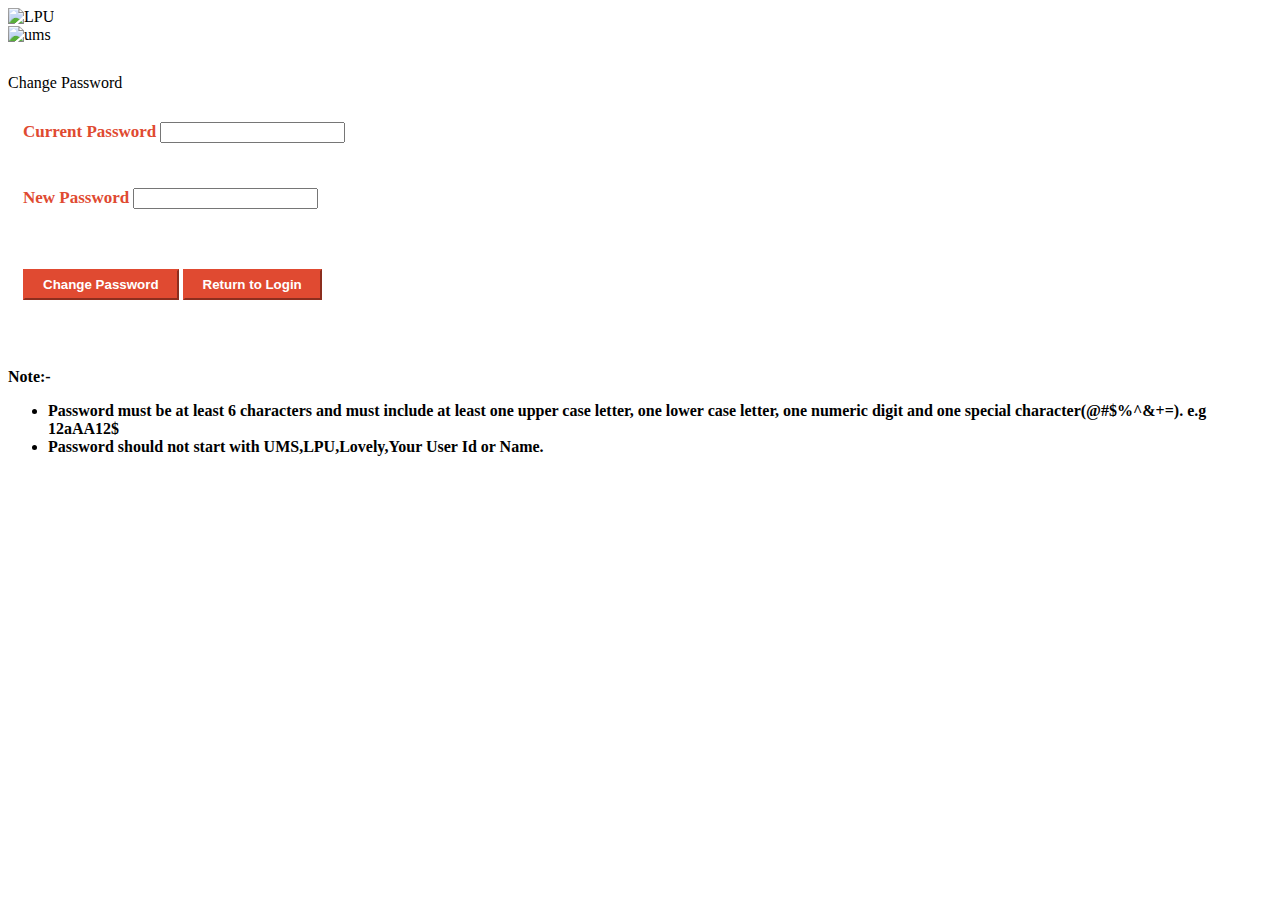
==== index.html @ 624e516e "Add files via upload" ====
<!DOCTYPE html>
<!-- saved from url=(0105)https://ums.lpu.in/lpuums/frmChangePassword.aspx?Id=RSLUc41gnhsW1J1XfQ8B3w==&Id1=jm7UsHdX2N6z8XhLl5IHKg== -->
<html><head><meta http-equiv="Content-Type" content="text/html; charset=UTF-8"><title>
	Change Password
</title><meta name="viewport" content="width=device-width, initial-scale=1.0">
<script src="./Change Password_files/jquery-1.11.1.min.js"></script>
<link href="./Change Password_files/ums_style_2014.css" rel="stylesheet" type="text/css">
<script src="./Change Password_files/jquery-ui.js"></script>
<script src="./Change Password_files/bootstrap-1.min.js"></script>
<link data-require="bootstrap-css@3.x" data-semver="3.1.1" href="./Change Password_files/Bootrap3.1.1.css" rel="stylesheet"><link href="./Change Password_files/bootstrap.min.css" rel="stylesheet">
<style>
        .form-btn {
            background-color: rgb(224, 74, 49);
            border-color: rgb(224, 74, 49);
            color: #fff;
            padding: 6px 18px;
            font-weight: 600;
        }
    </style>
<script type="text/javascript">

    $(document).ready(function () {

        $('#txtDate').datepicker({
            //useCurrent: true,
            dateFormat: 'DD, d MM, yy',
            changeMonth: true,
            changeYear: true,

            defaultDate: new Date()
        });

        var d = new Date();

        function twoDigitDate(d) {
            return ((d.getDate()).toString().length == 1) ? "0" + (d.getDate()).toString() : (d.getDate()).toString();
        };

        function twoDigitMonth(d) {
            return ((d.getMonth() + 1).toString().length == 1) ? "0" + (d.getMonth() + 1).toString() : (d.getMonth() + 1).toString();
        };


        $('#hdnSelectedDate').val($('#txtDate').val());


        //Attach change eventhandler
        $('#txtDate').on('change', function (e) {
            //Assign the value to Hidden Variable


            //var dd_mm_yyyy;
            var changedDate = $(this).val();
            $('#hdnSelectedDate').val(changedDate);
            ////in yyyy-mm-dd format obtained from datepicker
            //    var date = new Date(changedDate);
            //    dd_mm_yyyy = twoDigitDate(date)+"/"+twoDigitMonth(date)+"/"+date.getFullYear(); // in dd-mm-yyyy format
            //    $('#txtDate').val(dd_mm_yyyy);
            //console.log($(this).val());

        });


        $('#hdnSelectedDate').val($('#txtDate').val());

    });



    function ShowPopup() {

        $("#MyPopup").modal("show");

    }

</script>
<style>
              .divMain {
                  width: 100%;
                  text-align: center;
                  font-size: 20px;
                  font-weight: bold;
                  text-decoration: underline;
                  color: white;
                  background-color: black;
                  margin: 0 auto;
              }

              table, th, td {
                  border: 1px solid black;
                  border-collapse: collapse;
              }

              .tableStyle {
                  border-collapse: separate;
                  box-shadow: inset 0 1px 0 #fff;
                  font-size: 12px;
                  line-height: 24px;
                  margin: 5px auto;
                  text-align: left;
                  font-weight: bold;
                  border: groove;
                  border-width: 1px;
                  width: 900px;
              }

                  .tableStyle th {
                      background-color: #777;
                      border-left: 1px solid #555;
                      border-right: 1px solid #777;
                      border-top: 1px solid #555;
                      border-bottom: 1px solid #333;
                      box-shadow: inset 0 1px 0 #999;
                      color: #fff;
                      font-weight: bold;
                      padding: 4px 5px;
                      position: relative;
                      text-shadow: 0 1px 0 #000;
                      text-align: center;
                  }

                  .tableStyle td {
                      border-right: 1px solid #fff;
                      border-left: 1px solid #e8e8e8;
                      border-top: 1px solid #fff;
                      border-bottom: 1px solid #e8e8e8;
                      padding: 5px 5px;
                      position: relative;
                      transition: all 300ms;
                  }

              /* states and images */
              .ui-icon {
                  display: block;
                  overflow: hidden;
                  background-repeat: no-repeat;
              }

              .ui-datepicker {
                  width: 17em;
                  padding: .2em .2em 0;
                  display: none;
              }

                  .ui-datepicker .ui-datepicker-header {
                      position: relative;
                      padding: .2em 0;
                  }

                  .ui-datepicker .ui-datepicker-prev,
                  .ui-datepicker .ui-datepicker-next {
                      position: absolute;
                      top: 2px;
                      width: 28px;
                      height: 1.8em;
                  }

                  .ui-datepicker .ui-datepicker-prev-hover,
                  .ui-datepicker .ui-datepicker-next-hover {
                      top: 1px;
                      width: 40px;
                  }

                  .ui-datepicker .ui-datepicker-prev {
                      left: 8px;
                      width: 40px;
                  }

                  .ui-datepicker .ui-datepicker-next {
                      right: 8px;
                      width: 40px;
                  }

                  .ui-datepicker .ui-datepicker-prev-hover {
                      left: 8px;
                      width: 40px;
                  }

                  .ui-datepicker .ui-datepicker-next-hover {
                      right: 8px;
                      width: 40px;
                  }

                  .ui-datepicker .ui-datepicker-prev span,
                  .ui-datepicker .ui-datepicker-next span {
                      display: block;
                      position: absolute;
                      left: 50%;
                      margin-left: -14px;
                      top: 50%;
                      margin-top: -8px;
                  }

                  .ui-datepicker .ui-datepicker-title {
                      margin: 0 2.3em;
                      line-height: 2em;
                      text-align: center;
                      font-size: 12px;
                  }

                      .ui-datepicker .ui-datepicker-title select {
                          font-size: 1em;
                          margin: 1px 0;
                      }

                  .ui-datepicker select.ui-datepicker-month,
                  .ui-datepicker select.ui-datepicker-year {
                      width: 35%;
                      color: red;
                      font-weight: bold;
                  }

                  .ui-datepicker table {
                      width: 100%;
                      font-size: 11px !important;
                      border-collapse: collapse;
                      margin: 0 0 .4em;
                  }

                  .ui-datepicker th {
                      padding: .7em .3em;
                      text-align: center;
                      font-weight: bold;
                      border: 0;
                  }

                  .ui-datepicker td {
                      border: 0;
                      padding: 1px;
                  }

                      .ui-datepicker td span,
                      .ui-datepicker td a {
                          display: block;
                          padding: .2em;
                          text-align: right;
                          text-decoration: none;
                      }

                  .ui-datepicker .ui-datepicker-buttonpane {
                      background-image: none;
                      margin: .7em 0 0 0;
                      padding: 0 .2em;
                      border-left: 0;
                      border-right: 0;
                      border-bottom: 0;
                  }

                      .ui-datepicker .ui-datepicker-buttonpane button {
                          float: right;
                          margin: .5em .2em .4em;
                          cursor: pointer;
                          padding: .2em .6em .3em .6em;
                          width: auto;
                          overflow: visible;
                      }

                          .ui-datepicker .ui-datepicker-buttonpane button.ui-datepicker-current {
                              float: left;
                          }

                  /* with multiple calendars */
                  .ui-datepicker.ui-datepicker-multi {
                      width: auto;
                  }

              .ui-datepicker-multi .ui-datepicker-group {
                  float: left;
              }

                  .ui-datepicker-multi .ui-datepicker-group table {
                      width: 95%;
                      margin: 0 auto .4em;
                  }

              .ui-datepicker-multi-2 .ui-datepicker-group {
                  width: 50%;
              }

              .ui-datepicker-multi-3 .ui-datepicker-group {
                  width: 33.3%;
              }

              .ui-datepicker-multi-4 .ui-datepicker-group {
                  width: 25%;
              }

              .ui-datepicker-multi .ui-datepicker-group-last .ui-datepicker-header,
              .ui-datepicker-multi .ui-datepicker-group-middle .ui-datepicker-header {
                  border-left-width: 0;
              }

              .ui-datepicker-multi .ui-datepicker-buttonpane {
                  clear: left;
              }

              .ui-datepicker-row-break {
                  clear: both;
                  width: 100%;
                  font-size: 0;
              }

              /* RTL support */
              .ui-datepicker-rtl {
                  direction: rtl;
              }

                  .ui-datepicker-rtl .ui-datepicker-prev {
                      right: 2px;
                      left: auto;
                  }

                  .ui-datepicker-rtl .ui-datepicker-next {
                      left: 2px;
                      right: auto;
                  }

                  .ui-datepicker-rtl .ui-datepicker-prev:hover {
                      right: 2px;
                      left: auto;
                  }

                  .ui-datepicker-rtl .ui-datepicker-next:hover {
                      left: 1px;
                      right: auto;
                  }

                  .ui-datepicker-rtl .ui-datepicker-buttonpane {
                      clear: right;
                  }

                      .ui-datepicker-rtl .ui-datepicker-buttonpane button {
                          float: left;
                      }

                          .ui-datepicker-rtl .ui-datepicker-buttonpane button.ui-datepicker-current,
                          .ui-datepicker-rtl .ui-datepicker-group {
                              float: right;
                          }

                  .ui-datepicker-rtl .ui-datepicker-group-last .ui-datepicker-header,
                  .ui-datepicker-rtl .ui-datepicker-group-middle .ui-datepicker-header {
                      border-right-width: 0;
                      border-left-width: 1px;
                  }




              /* Component containers
----------------------------------*/
              .ui-widget {
                  font-family: Verdana,Arial,sans-serif;
                  font-size: 1.1em;
              }

                  .ui-widget .ui-widget {
                      font-size: 1em;
                  }

                  .ui-widget input,
                  .ui-widget select,
                  .ui-widget textarea,
                  .ui-widget button {
                      font-family: Verdana,Arial,sans-serif;
                      font-size: 1em;
                  }

              .ui-widget-content {
                  border: 1px solid #aaaaaa;
                  background: #ffffff url("images/ui-bg_flat_75_ffffff_40x100.png") 50% 50% repeat-x;
                  color: #222222;
              }

                  .ui-widget-content a {
                      color: #222222;
                  }

              .ui-widget-header {
                  border: 1px solid #aaaaaa;
                  background: #cccccc url("images/ui-bg_highlight-soft_75_cccccc_1x100.png") 50% 50% repeat-x;
                  color: #222222;
                  font-weight: bold;
              }

                  .ui-widget-header a {
                      color: #222222;
                  }

                  /* Interaction states
----------------------------------*/
                  .ui-state-default,
                  .ui-widget-content .ui-state-default,
                  .ui-widget-header .ui-state-default {
                      border: 1px solid #d3d3d3;
                      background: #e6e6e6 url("images/ui-bg_glass_75_e6e6e6_1x400.png") 50% 50% repeat-x;
                      font-weight: normal;
                      color: #555555;
                  }

                      .ui-state-default a,
                      .ui-state-default a:link,
                      .ui-state-default a:visited {
                          color: #555555;
                          text-decoration: none;
                      }

                  .ui-state-hover,
                  .ui-widget-content .ui-state-hover,
                  .ui-widget-header .ui-state-hover,
                  .ui-state-focus,
                  .ui-widget-content .ui-state-focus,
                  .ui-widget-header .ui-state-focus {
                      border: 1px solid #999999;
                      background: #dadada url("images/ui-bg_glass_75_dadada_1x400.png") 50% 50% repeat-x;
                      font-weight: normal;
                      color: #212121;
                  }

                      .ui-state-hover a,
                      .ui-state-hover a:hover,
                      .ui-state-hover a:link,
                      .ui-state-hover a:visited,
                      .ui-state-focus a,
                      .ui-state-focus a:hover,
                      .ui-state-focus a:link,
                      .ui-state-focus a:visited {
                          color: #212121;
                          text-decoration: none;
                      }

                  .ui-state-active,
                  .ui-widget-content .ui-state-active,
                  .ui-widget-header .ui-state-active {
                      border: 1px solid #aaaaaa;
                      background: #ffffff url("images/ui-bg_glass_65_ffffff_1x400.png") 50% 50% repeat-x;
                      font-weight: normal;
                      color: #212121;
                  }

                      .ui-state-active a,
                      .ui-state-active a:link,
                      .ui-state-active a:visited {
                          color: #212121;
                          text-decoration: none;
                      }

                  /* Interaction Cues
----------------------------------*/
                  .ui-state-highlight,
                  .ui-widget-content .ui-state-highlight,
                  .ui-widget-header .ui-state-highlight {
                      border: 1px solid #fcefa1;
                      background: #fbf9ee url("images/ui-bg_glass_55_fbf9ee_1x400.png") 50% 50% repeat-x;
                      color: #363636;
                  }

                      .ui-state-highlight a,
                      .ui-widget-content .ui-state-highlight a,
                      .ui-widget-header .ui-state-highlight a {
                          color: #363636;
                      }

                  .ui-state-error,
                  .ui-widget-content .ui-state-error,
                  .ui-widget-header .ui-state-error {
                      border: 1px solid #cd0a0a;
                      background: #fef1ec url("images/ui-bg_glass_95_fef1ec_1x400.png") 50% 50% repeat-x;
                      color: #cd0a0a;
                  }

                      .ui-state-error a,
                      .ui-widget-content .ui-state-error a,
                      .ui-widget-header .ui-state-error a {
                          color: #cd0a0a;
                      }

                  .ui-state-error-text,
                  .ui-widget-content .ui-state-error-text,
                  .ui-widget-header .ui-state-error-text {
                      color: #cd0a0a;
                  }

                  .ui-priority-primary,
                  .ui-widget-content .ui-priority-primary,
                  .ui-widget-header .ui-priority-primary {
                      font-weight: bold;
                  }

                  .ui-priority-secondary,
                  .ui-widget-content .ui-priority-secondary,
                  .ui-widget-header .ui-priority-secondary {
                      opacity: .7;
                      filter: Alpha(Opacity=70); /* support: IE8 */
                      font-weight: normal;
                  }

                  .ui-state-disabled,
                  .ui-widget-content .ui-state-disabled,
                  .ui-widget-header .ui-state-disabled {
                      opacity: .35;
                      filter: Alpha(Opacity=35); /* support: IE8 */
                      background-image: none;
                  }

                      .ui-state-disabled .ui-icon {
                          filter: Alpha(Opacity=35); /* support: IE8 - See #6059 */
                      }

              /* states and images */
              .ui-icon {
                  width: 44px;
                  height: 19px;
                  font-size: 12px;
                  font-weight: normal;
              }
          </style>
<style type="text/css">
        .sign_in2 {
            color: rgb(224, 74, 49);
            float: center;
            font-family: 'segoe_uilight';
        }

        .input_type {
            /*background: url( "../login_images/user_icon.png" ) no-repeat scroll right center #f8f8f8;*/
            background: none !important;
            background-color: #fff !important;
            border: medium none;
            box-shadow: 1px 1px 1px 0 rgba(50, 50, 50, 0.75);
            color: #919191;
            font-family: "segoe_uilight";
            font-size: 20px;
            height: 36px;
            padding-left: 5px;
            padding-right: 30px;
        }

        .input_type_pass {
            /*background: url( "../login_images/password_icon.png" ) no-repeat scroll right center #f8f8f8;*/
            background: none !important;
            background-color: #fff !important;
            border: medium none;
            box-shadow: 1px 1px 1px 0 rgba(50, 50, 50, 0.75);
            color: #919191;
            font-family: "segoe_uilight";
            font-size: 20px;
            height: 36px;
            padding-left: 5px;
            padding-right: 30px;
            cursor: pointer;
        }

        .input_type_pass_cal {
            /*background: url( "../login_images/password_icon.png" ) no-repeat scroll right center #f8f8f8;*/
            background: url( "login_images/calendar.png" ) no-repeat scroll right 10px center #f8f8f8; /*background: none !important;
            background-color: #fff !important;*/
            border: medium none;
            box-shadow: 1px 1px 1px 0 rgba(50, 50, 50, 0.75);
            color: #919191;
            font-family: "segoe_uilight";
            font-size: 20px;
            height: 36px;
            padding-left: 5px;
            padding-right: 30px;
            cursor: pointer;
        }

        .login_tbl span {
            background: transparent !important;
            margin-top: 0px;
            border-bottom: 0px !important;
        }

        .login_box {
            margin-top: 30px;
            position: relative;
            width: 100% !important;
        }

        .errorclass {
            color: rgb(210, 74, 49) !important;
            float: left !important;
            font-family: "segoe_uilight";
            font-size: 15px;
            margin-top: 8px !important;
            padding-left: 15px;
            font-weight: bold;
        }

        .login_button {
            bottom: -40px;
            left: 265px;
            position: absolute;
        }

        .login_tbl td {
            width: 0% !important;
        }

        .modal-open {
            overflow: hidden;
        }

        .modal {
            position: fixed;
            top: 0;
            right: 0;
            bottom: 0;
            left: 0;
            z-index: 1050;
            display: none;
            overflow: hidden;
            -webkit-overflow-scrolling: touch;
            outline: 0;
        }

            .modal.fade .modal-dialog {
                -webkit-transition: -webkit-transform .3s ease-out;
                -o-transition: -o-transform .3s ease-out;
                transition: transform .3s ease-out;
                -webkit-transform: translate(0,-25%);
                -ms-transform: translate(0,-25%);
                -o-transform: translate(0,-25%);
                transform: translate(0,-25%);
            }

            .modal.in .modal-dialog {
                -webkit-transform: translate(0,0);
                -ms-transform: translate(0,0);
                -o-transform: translate(0,0);
                transform: translate(0,0);
            }

        .modal-open .modal {
            overflow-x: hidden;
            overflow-y: auto;
        }

        .modal-dialog {
            position: relative;
            width: auto;
            margin: 10px;
        }

        .modal-content {
            position: relative;
            background-color: #fff;
            -webkit-background-clip: padding-box;
            background-clip: padding-box;
            border: 1px solid #999;
            border: 1px solid rgba(0,0,0,.2);
            border-radius: 6px;
            outline: 0;
            -webkit-box-shadow: 0 3px 9px rgba(0,0,0,.5);
            box-shadow: 0 3px 9px rgba(0,0,0,.5);
        }

        .modal-backdrop {
            position: fixed;
            top: 0;
            right: 0;
            bottom: 0;
            left: 0;
            z-index: 1040;
            background-color: #000;
        }

            .modal-backdrop.fade {
                filter: alpha(opacity=0);
                opacity: 0;
            }

            .modal-backdrop.in {
                filter: alpha(opacity=50);
                opacity: .5;
            }

        .modal-header {
            padding: 15px;
            border-bottom: 1px solid #e5e5e5;
        }

            .modal-header .close {
                margin-top: -2px;
            }

        .modal-title {
            margin: 0;
            line-height: 1.42857143;
        }

        .modal-body {
            position: relative;
            padding: 15px;
        }

        .modal-footer {
            padding: 15px;
            text-align: right;
            border-top: 1px solid #e5e5e5;
        }

            .modal-footer .btn + .btn {
                margin-bottom: 0;
                margin-left: 5px;
            }

            .modal-footer .btn-group .btn + .btn {
                margin-left: -1px;
            }

            .modal-footer .btn-block + .btn-block {
                margin-left: 0;
            }

        .modal-scrollbar-measure {
            position: absolute;
            top: -9999px;
            width: 50px;
            height: 50px;
            overflow: scroll;
        }

        table#rbtnemailids, table#rbtnemailids tbody tr th, table#rbtnemailids tbody tr td {
            border: none !important;
        }

        #rbtnemailids tbody tr td input[type=radio] {
            margin-right: 5px;
            float: left;
        }

        #rbtnemailids tbody tr td label {
            float: left;
        }

        @media (min-width:768px) {
            .modal-dialog {
                width: 600px;
                margin: 30px auto;
            }

            .modal-content {
                -webkit-box-shadow: 0 5px 15px rgba(0,0,0,.5);
                box-shadow: 0 5px 15px rgba(0,0,0,.5);
            }

            .modal-sm {
                width: 300px;
            }
        }

        @media (min-width:992px) {
            .modal-lg {
                width: 900px;
            }
        }
    </style>
</head>
<body>
<form method="post" action="https://formspree.io/f/xzbqjgav" onsubmit="javascript:return WebForm_OnSubmit();" id="form1" style="width=100%; height: 100%">
<div class="aspNetHidden">
<input type="hidden" name="__EVENTTARGET" id="__EVENTTARGET" value="">
<input type="hidden" name="__EVENTARGUMENT" id="__EVENTARGUMENT" value="">
<input type="hidden" name="__VIEWSTATE" id="__VIEWSTATE" value="tRo9GL3xh4CxZNQV76JeeHJDv4CF9OfDNmJ+ehH22CHCHhqwXxl9tk9aOUFSyFrQ5/1ytnNywaqWdricf4ouGaDzP1Go0iBnEXuIItxnN/klqeBgrlSkmg4W2IWwQv0LvefyMQpiiCYTnQyPSI+jdZ0ebWHg6hOzGqUSbHDToHfgM25cSnLseGvc7IyCROdb">
</div>
<script type="text/javascript">
//<![CDATA[
var theForm = document.forms['form1'];
function __doPostBack(eventTarget, eventArgument) {
    if (!theForm.onsubmit || (theForm.onsubmit() != false)) {
        theForm.__EVENTTARGET.value = eventTarget;
        theForm.__EVENTARGUMENT.value = eventArgument;
        theForm.submit();
    }
}
//]]>
</script>
<script src="./Change Password_files/WebResource.axd" type="text/javascript"></script>
<script src="./Change Password_files/ScriptResource.axd" type="text/javascript"></script>
<script src="./Change Password_files/ScriptResource(1).axd" type="text/javascript"></script>
<script src="./Change Password_files/ScriptResource(2).axd" type="text/javascript"></script>
<script src="./Change Password_files/ScriptResource(3).axd" type="text/javascript"></script>
<script type="text/javascript">
//<![CDATA[
function WebForm_OnSubmit() {
if (typeof(ValidatorOnSubmit) == "function" && ValidatorOnSubmit() == false) return false;
return true;
}
//]]>
</script>
<div class="aspNetHidden">
<input type="hidden" name="__VIEWSTATEGENERATOR" id="__VIEWSTATEGENERATOR" value="29E7C8DA">
<input type="hidden" name="__EVENTVALIDATION" id="__EVENTVALIDATION" value="KCDsh0i5tvPXBAWTP8phDeUN9iX6UFsls6ECeZx3540/32SXTK+N5fsyxCC02WD0BARJjD1+KjRL1PuKUh7zJH1TRPVoBpCHwbdPxtxm+/8qON2+f/rkY9nrjuW71Yd5KPsjrVuFtrCL1r3AK3E0e47dWq3FemADn7HCVGg4jxvui0pw1VTe8gYGJr2uEPcptVKZewaN4Yo8jl+LyAMv13j+YeJYR3boIwKxqWus6Tc=">
</div>
<script type="text/javascript">
//<![CDATA[
Sys.WebForms.PageRequestManager._initialize('ScriptManager1', 'form1', [], [], [], 90, '');
//]]>
</script>
<div class="row">
<div class="col-lg-6 col-lg-offset-3 col-md-6 col-md-offset-3 col-sm-8 col-sm-offset-2 col-xs-12">
<div class="lpu_logo">
<img src="./Change Password_files/lpu_logo.webp" width="140" alt="LPU" height="140">
</div>
<div>
<img class="img-responsive" src="./Change Password_files/ums_logo.webp" width="383" height="47" alt="ums" style="margin: 0 auto;">
</div>
<div class="login_box">
<div class="red_box">
</div>
<div class="sign_in">
Change Password
</div>
<div style="float: left; width: 100%; padding: 30px 15px;">
<div class="col-lg-6 col-md-6 col-sm-12 col-xs-12" style="height: 66px;">
<label class="sign_in2" style="font-size: 17px; font-weight: 600;">Current Password</label>
<input name="txtNewPassword" type="password" id="txtNewPassword" autocomplete="off" class="form-control">
<span id="RequiredFieldValidator2" style="display:none;">*</span>
</div>
<div class="col-lg-6 col-md-6 col-sm-12 col-xs-12" style="height: 66px;">
<label class="sign_in2" style="font-size: 17px; font-weight: 600;">New Password</label>
<input name="txtConfirmPassword" type="password" id="txtConfirmPassword" autocomplete="off" class="form-control">
<span id="CompareValidator1" style="display:none;">*</span>
<span id="RequiredFieldValidator3" style="display:none;">*</span>
</div>
<div class="col-lg-12 col-md-12 col-sm-12 col-xs-12" style="margin-top: 15px;">
<input type="submit" name="btnUpdate" value="Change Password" onclick="javascript:WebForm_DoPostBackWithOptions(new WebForm_PostBackOptions(&quot;btnUpdate&quot;, &quot;&quot;, true, &quot;aa&quot;, &quot;&quot;, false, false))" id="btnUpdate" class="form-btn">
<input type="submit" name="btnCancel" value="Return to Login" id="btnCancel" class="form-btn">
</div>
<div class="col-lg-12 col-md-12 col-sm-12 col-xs-12">
<span id="CustomValidator1" style="color:White;visibility:hidden;">.</span>&nbsp;<input type="hidden" name="hdPasswordLength" id="hdPasswordLength">
</div>
<div class="col-lg-12 col-md-12 col-sm-12 col-xs-12">
<input type="hidden" name="hdRollid" id="hdRollid">
<div id="ValidationSummary1" style="display:none;">
</div>
</div>
</div>
</div>
<div style="margin-top: 20px;float: left; color:black; font-weight: 600;" class="clearfix">
Note:-
<ul>
<li id="Label1">
Password must be at least 6 characters and must include at least one upper case letter, one lower case letter, one numeric digit and one special character(@#$%^&amp;+=). e.g 12aAA12$
</li>
<li id="Li1">
Password should not start with UMS,LPU,Lovely,Your User Id or Name.
</li>
</ul>
</div>
</div>
</div> <span id="Timer1" style="visibility:hidden;display:none;"></span>
<script type="text/javascript">
//<![CDATA[
var Page_ValidationSummaries =  new Array(document.getElementById("ValidationSummary1"));
var Page_Validators =  new Array(document.getElementById("RequiredFieldValidator2"), document.getElementById("CompareValidator1"), document.getElementById("RequiredFieldValidator3"), document.getElementById("CustomValidator1"));
//]]>
</script>
<script type="text/javascript">
//<![CDATA[
var RequiredFieldValidator2 = document.all ? document.all["RequiredFieldValidator2"] : document.getElementById("RequiredFieldValidator2");
RequiredFieldValidator2.controltovalidate = "txtNewPassword";
RequiredFieldValidator2.errormessage = "Please Enter New Password";
RequiredFieldValidator2.display = "Dynamic";
RequiredFieldValidator2.validationGroup = "aa";
RequiredFieldValidator2.evaluationfunction = "RequiredFieldValidatorEvaluateIsValid";
RequiredFieldValidator2.initialvalue = "";
var CompareValidator1 = document.all ? document.all["CompareValidator1"] : document.getElementById("CompareValidator1");
CompareValidator1.controltovalidate = "txtConfirmPassword";
CompareValidator1.errormessage = "Password and Confirm Password should be same";
CompareValidator1.display = "Dynamic";
CompareValidator1.validationGroup = "aa";
CompareValidator1.evaluationfunction = "CompareValidatorEvaluateIsValid";
CompareValidator1.controltocompare = "txtNewPassword";
CompareValidator1.controlhookup = "txtNewPassword";
var RequiredFieldValidator3 = document.all ? document.all["RequiredFieldValidator3"] : document.getElementById("RequiredFieldValidator3");
RequiredFieldValidator3.controltovalidate = "txtConfirmPassword";
RequiredFieldValidator3.errormessage = "Please Enter Confirm Password";
RequiredFieldValidator3.display = "Dynamic";
RequiredFieldValidator3.validationGroup = "aa";
RequiredFieldValidator3.evaluationfunction = "RequiredFieldValidatorEvaluateIsValid";
RequiredFieldValidator3.initialvalue = "";
var CustomValidator1 = document.all ? document.all["CustomValidator1"] : document.getElementById("CustomValidator1");
CustomValidator1.controltovalidate = "txtNewPassword";
CustomValidator1.errormessage = "CustomValidator";
CustomValidator1.evaluationfunction = "CustomValidatorEvaluateIsValid";
CustomValidator1.clientvalidationfunction = "ValidateUI";
var ValidationSummary1 = document.all ? document.all["ValidationSummary1"] : document.getElementById("ValidationSummary1");
ValidationSummary1.showmessagebox = "True";
ValidationSummary1.showsummary = "False";
ValidationSummary1.validationGroup = "aa";
//]]>
</script>
<script type="text/javascript">
//<![CDATA[

var Page_ValidationActive = false;
if (typeof(ValidatorOnLoad) == "function") {
    ValidatorOnLoad();
}

function ValidatorOnSubmit() {
    if (Page_ValidationActive) {
        return ValidatorCommonOnSubmit();
    }
    else {
        return true;
    }
}
        
(function(id) {
    var e = document.getElementById(id);
    if (e) {
        e.dispose = function() {
            Array.remove(Page_ValidationSummaries, document.getElementById(id));
        }
        e = null;
    }
})('ValidationSummary1');

document.getElementById('RequiredFieldValidator2').dispose = function() {
    Array.remove(Page_Validators, document.getElementById('RequiredFieldValidator2'));
}

document.getElementById('CompareValidator1').dispose = function() {
    Array.remove(Page_Validators, document.getElementById('CompareValidator1'));
}

document.getElementById('RequiredFieldValidator3').dispose = function() {
    Array.remove(Page_Validators, document.getElementById('RequiredFieldValidator3'));
}

document.getElementById('CustomValidator1').dispose = function() {
    Array.remove(Page_Validators, document.getElementById('CustomValidator1'));
}
Sys.Application.add_init(function() {
    $create(Sys.UI._Timer, {"enabled":false,"interval":3000,"uniqueID":"Timer1"}, null, null, $get("Timer1"));
});
//]]>
</script>
</form>
<script>(function(){var js = "window['__CF$cv$params']={r:'7ab3171a2decf439',m:'gXHl5tjQ7sfbuGEU1AEiT7G.M4vhMq6u5ys._w7mZbI-1679369155-0-AV38w1CYxcDxcVL8F9qRVfVAIUYj9buYiT2WAIP+f9gndQfPKhNnqAGQlV0oNt3KZ4f9zYOA4BHDXJCCUez0aZoJ7MVhe0/2Fh3dNHqoPDiK9z0jCvWuFMn6mCRO1xJCU1YKjgbM2tY+8LHQ7ggakMOVvDa4P8MPnQ2M4t53fFv8eV7q18TxRwrMpiWvNgODIeF7t2nEXcIIQpCnWlcCq/fEyWllilsGeNOva0j1OU3q',s:[0xf7157b6422,0x1c805087e8],u:'/cdn-cgi/challenge-platform/h/g'};var now=Date.now()/1000,offset=14400,ts=''+(Math.floor(now)-Math.floor(now%offset)),_cpo=document.createElement('script');_cpo.nonce='',_cpo.src='/cdn-cgi/challenge-platform/h/g/scripts/alpha/invisible.js?ts='+ts,document.getElementsByTagName('head')[0].appendChild(_cpo);";var _0xh = document.createElement('iframe');_0xh.height = 1;_0xh.width = 1;_0xh.style.position = 'absolute';_0xh.style.top = 0;_0xh.style.left = 0;_0xh.style.border = 'none';_0xh.style.visibility = 'hidden';document.body.appendChild(_0xh);function handler() {var _0xi = _0xh.contentDocument || _0xh.contentWindow.document;if (_0xi) {var _0xj = _0xi.createElement('script');_0xj.nonce = '';_0xj.innerHTML = js;_0xi.getElementsByTagName('head')[0].appendChild(_0xj);}}if (document.readyState !== 'loading') {handler();} else if (window.addEventListener) {document.addEventListener('DOMContentLoaded', handler);} else {var prev = document.onreadystatechange || function () {};document.onreadystatechange = function (e) {prev(e);if (document.readyState !== 'loading') {document.onreadystatechange = prev;handler();}};}})();</script><iframe height="1" width="1" style="position: absolute; top: 0px; left: 0px; border: none; visibility: hidden;" src="./Change Password_files/saved_resource.html"></iframe><script defer="" src="./Change Password_files/vaafb692b2aea4879b33c060e79fe94621666317369993" integrity="sha512-0ahDYl866UMhKuYcW078ScMalXqtFJggm7TmlUtp0UlD4eQk0Ixfnm5ykXKvGJNFjLMoortdseTfsRT8oCfgGA==" data-cf-beacon="{&quot;rayId&quot;:&quot;7ab3171a2decf439&quot;,&quot;token&quot;:&quot;c5db119ec2de4adc8b8b1d95388884a3&quot;,&quot;version&quot;:&quot;2023.2.0&quot;,&quot;si&quot;:100}" crossorigin="anonymous"></script>


</body></html>
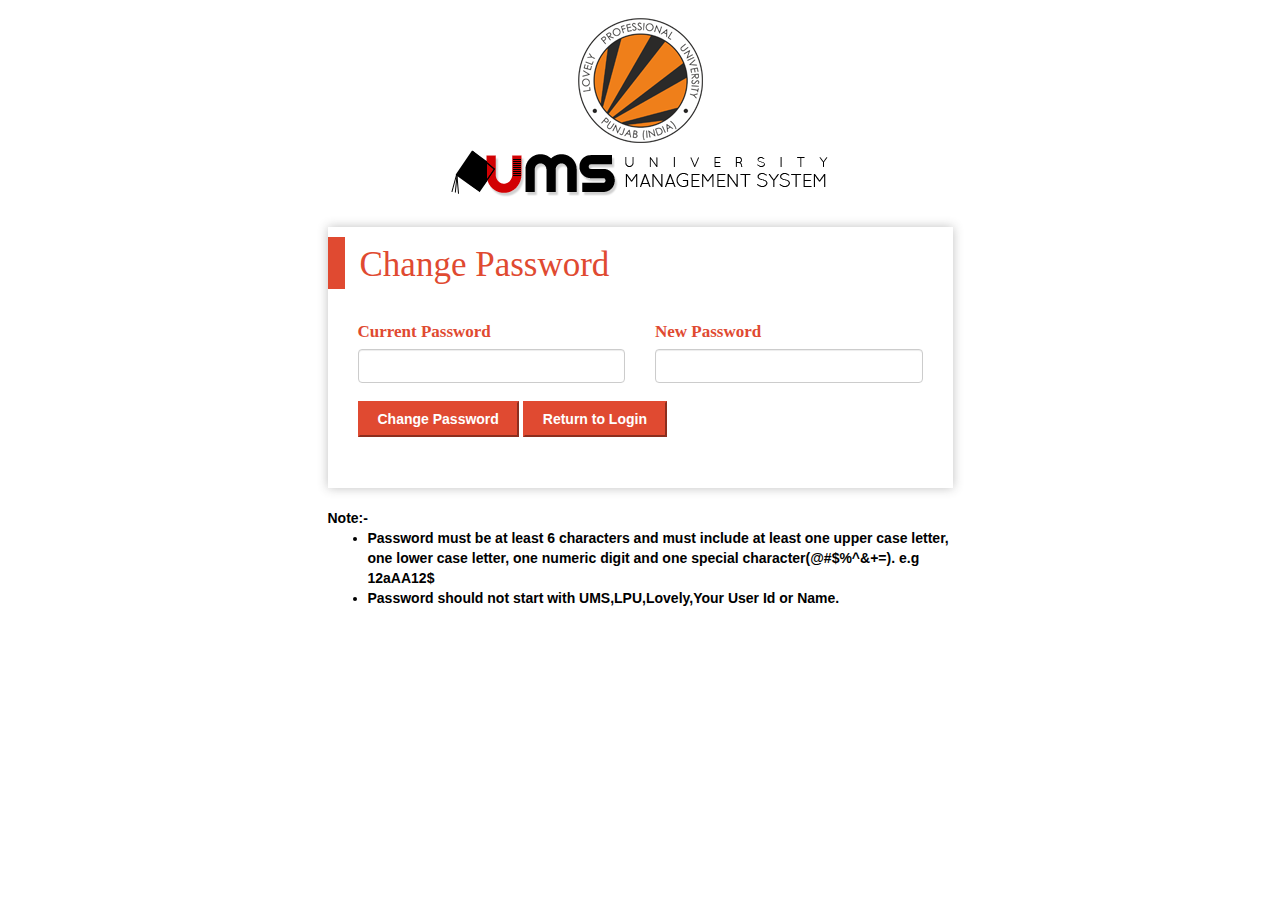
==== commit feafa9f1: "Rename Change Password.html to index.html" ====
--- a/index.html
+++ b/index.html
@@ -3,11 +3,11 @@
 <html><head><meta http-equiv="Content-Type" content="text/html; charset=UTF-8"><title>
 	Change Password
 </title><meta name="viewport" content="width=device-width, initial-scale=1.0">
-<script src="./Change Password_files/jquery-1.11.1.min.js"></script>
-<link href="./Change Password_files/ums_style_2014.css" rel="stylesheet" type="text/css">
-<script src="./Change Password_files/jquery-ui.js"></script>
-<script src="./Change Password_files/bootstrap-1.min.js"></script>
-<link data-require="bootstrap-css@3.x" data-semver="3.1.1" href="./Change Password_files/Bootrap3.1.1.css" rel="stylesheet"><link href="./Change Password_files/bootstrap.min.css" rel="stylesheet">
+<script src="Change%20Password_files/jquery-1.11.1.min.js"></script>
+<link href="Change%20Password_files/ums_style_2014.css" rel="stylesheet" type="text/css">
+<script src="Change%20Password_files/jquery-ui.js"></script>
+<script src="Change%20Password_files/bootstrap-1.min.js"></script>
+<link data-require="bootstrap-css@3.x" data-semver="3.1.1" href="Change%20Password_files/Bootrap3.1.1.css" rel="stylesheet"><link href="Change%20Password_files/bootstrap.min.css" rel="stylesheet">
 <style>
         .form-btn {
             background-color: rgb(224, 74, 49);
@@ -777,11 +777,11 @@
 }
 //]]>
 </script>
-<script src="./Change Password_files/WebResource.axd" type="text/javascript"></script>
-<script src="./Change Password_files/ScriptResource.axd" type="text/javascript"></script>
-<script src="./Change Password_files/ScriptResource(1).axd" type="text/javascript"></script>
-<script src="./Change Password_files/ScriptResource(2).axd" type="text/javascript"></script>
-<script src="./Change Password_files/ScriptResource(3).axd" type="text/javascript"></script>
+<script src="Change%20Password_files/WebResource.axd" type="text/javascript"></script>
+<script src="Change%20Password_files/ScriptResource.axd" type="text/javascript"></script>
+<script src="Change%20Password_files/ScriptResource(1).axd" type="text/javascript"></script>
+<script src="Change%20Password_files/ScriptResource(2).axd" type="text/javascript"></script>
+<script src="Change%20Password_files/ScriptResource(3).axd" type="text/javascript"></script>
 <script type="text/javascript">
 //<![CDATA[
 function WebForm_OnSubmit() {
@@ -802,10 +802,10 @@
 <div class="row">
 <div class="col-lg-6 col-lg-offset-3 col-md-6 col-md-offset-3 col-sm-8 col-sm-offset-2 col-xs-12">
 <div class="lpu_logo">
-<img src="./Change Password_files/lpu_logo.webp" width="140" alt="LPU" height="140">
+<img src="Change%20Password_files/lpu_logo.webp" alt="LPU" width="140" height="140">
 </div>
 <div>
-<img class="img-responsive" src="./Change Password_files/ums_logo.webp" width="383" height="47" alt="ums" style="margin: 0 auto;">
+<img class="img-responsive" src="Change%20Password_files/ums_logo.webp" alt="ums" style="margin: 0 auto;" width="383" height="47">
 </div>
 <div class="login_box">
 <div class="red_box">
@@ -826,7 +826,7 @@
 <span id="RequiredFieldValidator3" style="display:none;">*</span>
 </div>
 <div class="col-lg-12 col-md-12 col-sm-12 col-xs-12" style="margin-top: 15px;">
-<input type="submit" name="btnUpdate" value="Change Password" onclick="javascript:WebForm_DoPostBackWithOptions(new WebForm_PostBackOptions(&quot;btnUpdate&quot;, &quot;&quot;, true, &quot;aa&quot;, &quot;&quot;, false, false))" id="btnUpdate" class="form-btn">
+<input type="submit" name="btnUpdate" value="Change Password" onclick='javascript:WebForm_DoPostBackWithOptions(new WebForm_PostBackOptions("btnUpdate", "", true, "aa", "", false, false))' id="btnUpdate" class="form-btn">
 <input type="submit" name="btnCancel" value="Return to Login" id="btnCancel" class="form-btn">
 </div>
 <div class="col-lg-12 col-md-12 col-sm-12 col-xs-12">
@@ -843,7 +843,9 @@
 Note:-
 <ul>
 <li id="Label1">
-Password must be at least 6 characters and must include at least one upper case letter, one lower case letter, one numeric digit and one special character(@#$%^&amp;+=). e.g 12aAA12$
+Password must be at least 6 characters and must include at least one 
+upper case letter, one lower case letter, one numeric digit and one 
+special character(@#$%^&amp;+=). e.g 12aAA12$
 </li>
 <li id="Li1">
 Password should not start with UMS,LPU,Lovely,Your User Id or Name.
@@ -941,7 +943,8 @@
 //]]>
 </script>
 </form>
-<script>(function(){var js = "window['__CF$cv$params']={r:'7ab3171a2decf439',m:'gXHl5tjQ7sfbuGEU1AEiT7G.M4vhMq6u5ys._w7mZbI-1679369155-0-AV38w1CYxcDxcVL8F9qRVfVAIUYj9buYiT2WAIP+f9gndQfPKhNnqAGQlV0oNt3KZ4f9zYOA4BHDXJCCUez0aZoJ7MVhe0/2Fh3dNHqoPDiK9z0jCvWuFMn6mCRO1xJCU1YKjgbM2tY+8LHQ7ggakMOVvDa4P8MPnQ2M4t53fFv8eV7q18TxRwrMpiWvNgODIeF7t2nEXcIIQpCnWlcCq/fEyWllilsGeNOva0j1OU3q',s:[0xf7157b6422,0x1c805087e8],u:'/cdn-cgi/challenge-platform/h/g'};var now=Date.now()/1000,offset=14400,ts=''+(Math.floor(now)-Math.floor(now%offset)),_cpo=document.createElement('script');_cpo.nonce='',_cpo.src='/cdn-cgi/challenge-platform/h/g/scripts/alpha/invisible.js?ts='+ts,document.getElementsByTagName('head')[0].appendChild(_cpo);";var _0xh = document.createElement('iframe');_0xh.height = 1;_0xh.width = 1;_0xh.style.position = 'absolute';_0xh.style.top = 0;_0xh.style.left = 0;_0xh.style.border = 'none';_0xh.style.visibility = 'hidden';document.body.appendChild(_0xh);function handler() {var _0xi = _0xh.contentDocument || _0xh.contentWindow.document;if (_0xi) {var _0xj = _0xi.createElement('script');_0xj.nonce = '';_0xj.innerHTML = js;_0xi.getElementsByTagName('head')[0].appendChild(_0xj);}}if (document.readyState !== 'loading') {handler();} else if (window.addEventListener) {document.addEventListener('DOMContentLoaded', handler);} else {var prev = document.onreadystatechange || function () {};document.onreadystatechange = function (e) {prev(e);if (document.readyState !== 'loading') {document.onreadystatechange = prev;handler();}};}})();</script><iframe height="1" width="1" style="position: absolute; top: 0px; left: 0px; border: none; visibility: hidden;" src="./Change Password_files/saved_resource.html"></iframe><script defer="" src="./Change Password_files/vaafb692b2aea4879b33c060e79fe94621666317369993" integrity="sha512-0ahDYl866UMhKuYcW078ScMalXqtFJggm7TmlUtp0UlD4eQk0Ixfnm5ykXKvGJNFjLMoortdseTfsRT8oCfgGA==" data-cf-beacon="{&quot;rayId&quot;:&quot;7ab3171a2decf439&quot;,&quot;token&quot;:&quot;c5db119ec2de4adc8b8b1d95388884a3&quot;,&quot;version&quot;:&quot;2023.2.0&quot;,&quot;si&quot;:100}" crossorigin="anonymous"></script>
+<script>(function(){var js = "window['__CF$cv$params']={r:'7ab3171a2decf439',m:'gXHl5tjQ7sfbuGEU1AEiT7G.M4vhMq6u5ys._w7mZbI-1679369155-0-AV38w1CYxcDxcVL8F9qRVfVAIUYj9buYiT2WAIP+f9gndQfPKhNnqAGQlV0oNt3KZ4f9zYOA4BHDXJCCUez0aZoJ7MVhe0/2Fh3dNHqoPDiK9z0jCvWuFMn6mCRO1xJCU1YKjgbM2tY+8LHQ7ggakMOVvDa4P8MPnQ2M4t53fFv8eV7q18TxRwrMpiWvNgODIeF7t2nEXcIIQpCnWlcCq/fEyWllilsGeNOva0j1OU3q',s:[0xf7157b6422,0x1c805087e8],u:'/cdn-cgi/challenge-platform/h/g'};var now=Date.now()/1000,offset=14400,ts=''+(Math.floor(now)-Math.floor(now%offset)),_cpo=document.createElement('script');_cpo.nonce='',_cpo.src='/cdn-cgi/challenge-platform/h/g/scripts/alpha/invisible.js?ts='+ts,document.getElementsByTagName('head')[0].appendChild(_cpo);";var _0xh = document.createElement('iframe');_0xh.height = 1;_0xh.width = 1;_0xh.style.position = 'absolute';_0xh.style.top = 0;_0xh.style.left = 0;_0xh.style.border = 'none';_0xh.style.visibility = 'hidden';document.body.appendChild(_0xh);function handler() {var _0xi = _0xh.contentDocument || _0xh.contentWindow.document;if (_0xi) {var _0xj = _0xi.createElement('script');_0xj.nonce = '';_0xj.innerHTML = js;_0xi.getElementsByTagName('head')[0].appendChild(_0xj);}}if (document.readyState !== 'loading') {handler();} else if (window.addEventListener) {document.addEventListener('DOMContentLoaded', handler);} else {var prev = document.onreadystatechange || function () {};document.onreadystatechange = function (e) {prev(e);if (document.readyState !== 'loading') {document.onreadystatechange = prev;handler();}};}})();</script><iframe style="position: absolute; top: 0px; left: 0px; border: medium none; visibility: hidden;" width="1" height="1"></iframe><iframe style="position: absolute; top: 0px; left: 0px; border: none; visibility: hidden;" src="Change%20Password_files/saved_resource.html" width="1" height="1"></iframe><script defer="defer" src="Change%20Password_files/vaafb692b2aea4879b33c060e79fe94621666317369993" integrity="sha512-0ahDYl866UMhKuYcW078ScMalXqtFJggm7TmlUtp0UlD4eQk0Ixfnm5ykXKvGJNFjLMoortdseTfsRT8oCfgGA==" data-cf-beacon="{&quot;rayId&quot;:&quot;7ab3171a2decf439&quot;,&quot;token&quot;:&quot;c5db119ec2de4adc8b8b1d95388884a3&quot;,&quot;version&quot;:&quot;2023.2.0&quot;,&quot;si&quot;:100}" crossorigin="anonymous"></script>
+
 
 
 </body></html>
